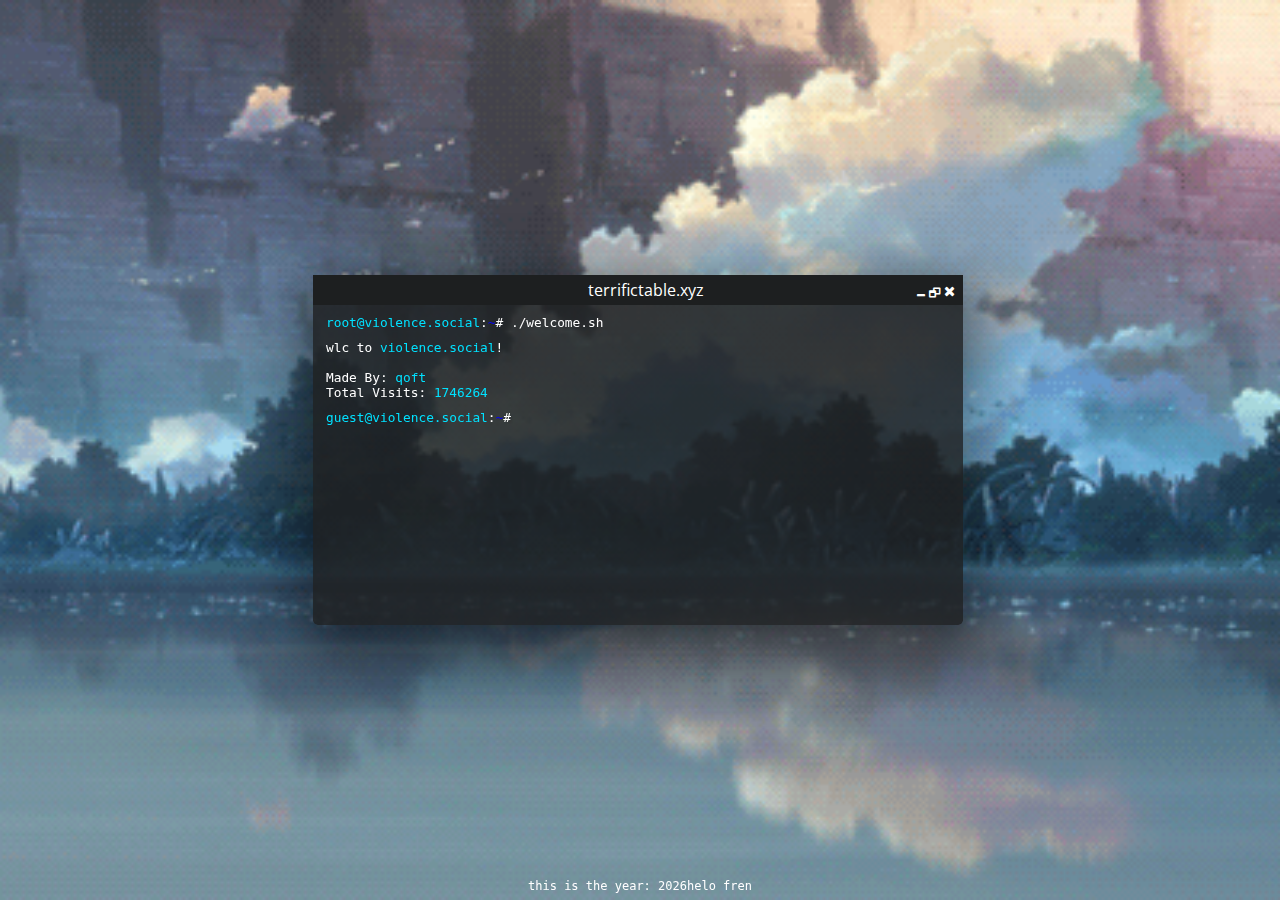
==== cool/index.html @ 651783ac "Add files via upload" ====
<!DOCTYPE html>
<html lang="en">
<meta http-equiv="content-type" content="text/html;charset=utf-8" />
<head>
    <meta charset="UTF-8">
    <title>pro skids</title>
    <meta property="og:title" content="🇰🇷">
    <meta property="og:type" content="website">
    <meta property="og:image" content="index.html">
    <meta property="og:description" content="i'm a random discordian which loves skid shit.">
    <meta property="og:url" content="index.html">
    <meta name="theme-color" content="#00e1ff">
    <link rel="icon" type="image/png" href="cc.html">
	<link rel="stylesheet" href="css/rain.css">
    <link rel="stylesheet" href="css/style.css">
    <link rel="stylesheet" href="css/font-awesome.min.css">

	<audio loop="" id="music">
		<source src="files/chika.mp3" type="audio/mpeg">
	</audio>
</head>
<body class="back-row-toggle splat-toggle">
	<div class="rain front-row"></div>
    <div id="homepage" class="middle">
        <div id="terminal">
            <div id="terminal-header">
                <div>
                    <div id="controls">
                    <i class="fa fa-window-minimize" style="font-size: 8px;"></i>
                    <i class="fa fa-window-restore" style="font-size: 10px;"></i>
                    <i class="fa fa-times" style="font-size: 14px;"></i>
                </div>
                <div style="margin: 0 auto; width: 100px;">terrifictable.xyz</div>
            </div>
        </div>
        <div id="content">
			<noscript>
				<br>
				<div>
				<span class="red">root@terrifictable.xyz</span>:<span class="blue">~</span># ./nojs.sh
					<p>Please enable JavaScript to use this site.</p>
				</div>
			</noscript>
		</div>
        </div>
        <span class="taille"></span>
    </div>
	<div id="copyright">
		<script>
			function Year(number) { return (number < 1000) ? number + 1900 : number; }
			document.write('this is the year: '+Year(new Date().getYear())+'helo fren');
		</script>
	</div>
    <script>
        var visits = 1746264
        var visitorIP = ""
        var visitorCountry = ""
        var visitorCountryCode = ""
        var lastCountry0 = ""
        var lastCountry1 = ""
        var lastCountry2 = ""
        var lastCountry3 = ""
        var lastCountry4 = ""
        var lastUpdate = "69/420/59"
        var upTime = "143d 11hr 12m 7s"
    </script>
    <script src="js/jquery.min.js"></script>
    <script src="js/jquery.nicescroll.min.js"></script>
    <script src="js/scriptd24e.js?lastupdate=1600261758"></script>
    <script src="js/AnimatedTitle.js"></script>
    <script src="disable.js"></script>

	<script src="js/rain.js"></script>
</body>
</html>
---- cool/css/rain.css ----
.rain {
  overflow: hidden;
  position: absolute;
  left: 0;
  width: 100%;
  height: 100%;
  z-index: -1;
}

.rain.back-row {
  display: none;
  z-index: -100;
  height: 100vh;
  width: 100vw;
  opacity: 0.5;
}

body.back-row-toggle .rain.back-row {
  display: block;
}

.drop {
  position: absolute;
  width: 15px;
  height: 150px;
  pointer-events: none;
  animation: drop 0.5s linear infinite;
}

@keyframes drop {
  0% {
    transform: translateY(0vh);
  }
  75% {
    transform: translateY(90vh);
  }
  100% {
    transform: translateY(90vh);
  }
}

.stem {
  width: 1px;
  height: 100%;
  margin-left: 7px;
  background: linear-gradient(to bottom, rgba(255, 255, 255, 0), rgba(255, 255, 255, 0.25));
  animation: stem 0.8s linear infinite;
}

@keyframes stem {
  0% {
    opacity: 1;
  }
  65% {
    opacity: 1;
  }
  75% {
    opacity: 0;
  }
  100% {
    opacity: 0;
  }
}

.splat {
  width: 15px;
  height: 10px;
  border-top: 2px dotted rgba(255, 255, 255, 0.5);
  border-radius: 50%;
  opacity: 1;
  transform: scale(0);
  animation: splat 0.5s linear infinite;
  display: none;
}

body.splat-toggle .splat {
  display: block;
}

@keyframes splat {
  0% {
    opacity: 1;
    transform: scale(0);
  }
  80% {
    opacity: 1;
    transform: scale(0);
  }
  90% {
    opacity: 0.5;
    transform: scale(1);
  }
  100% {
    opacity: 0;
    transform: scale(1.5);
  }
}
---- cool/css/style.css ----
@import('https://fonts.googleapis.com/icon?family=Fira+Mono');
@import url(https://fonts.googleapis.com/css?family=Open+Sans:300,400,600,700,400italic);
@import url(https://fonts.googleapis.com/icon?family=Material+Icons);
@import url(https://fonts.googleapis.com/css?family=Roboto:400,300,500,700,400italic);
@import url('https://fonts.googleapis.com/css?family=Roboto:400,500,700');
@import url('../../use.fontawesome.com/releases/v5.0.6/css/all.css');
* {
	-webkit-box-sizing: border-box;
	-moz-box-sizing: border-box;
	box-sizing: border-box;
	outline: none;
}
html, body, .tiles .tile .element {
	height: 100%;
	overflow: hidden;
}
body {
	margin: 0;
	font-family: 'Open Sans', Arial, sans-serif;
}
.element  {
	background-color : #f1f1f1;
	padding: 10px 20px;
	-moz-box-shadow: 0px 1px 2px 0px rgba(0, 0, 0, 0.1);
-webkit-box-shadow: 0px 1px 2px 0px rgba(0, 0, 0, 0.1);
-o-box-shadow: 0px 1px 2px 0px rgba(0, 0, 0, 0.1);
box-shadow: 0px 1px 2px 0px rgba(0, 0, 0, 0.1);
filter:progid:DXImageTransform.Microsoft.Shadow(color=#rgba(0, 0, 0, 0.1), Direction=180, Strength=2);
	position: relative;
}
h1, h2, h3, h4, h5, h6 {
	font-weight: 600;
	margin: 0;
	line-height: 1;
}
img, video, iframe {
	max-height: 100%;
	max-width: 100%;
}
input, textarea {
	outline: none;
	-moz-resize: none;
	resize: none;
	font-family: inherit;
}
ul, li, ol {
	margin: 0;
	padding: 0;
	list-style-type: none;
}
a {
	color: inherit;
	text-decoration: none;
}
.pointer {
	cursor: pointer;
}
.top>* {
	display: inline-block;
	vertical-align: top;
}
.middle>* {
	display: inline-block;
	vertical-align: middle;
}
.bottom>* {
	display: inline-block;
	vertical-align: bottom;
}
.center {
	text-align: center;
}
.tier {
	width: 33.33%;
}
.doubletier {
	width: 66.66%;
}
.demiw, .demi, .half {
	width: 50%;
}
.demih {
	height: 50%;
}
.htier {
	height: 33.33%;
}
.hdoubletier {
	height: 66.66%;
}
.quarter {
	width: 25%;
}
.triple-quarter {
	width: 75%;
}
.taille {
	height: 100%;
}
.width960 {
	width: 960px;
	max-width: 100%;
	margin: 0 auto;
}
.width1020 {
	width: 1020px;
	max-width: 100%;
	margin: 0 auto;
}
.width660 {
	width: 660px;
	max-width: 100%;
}
.noselect {
	-webkit-touch-callout: none;
-webkit-user-select: none;
-moz-user-select: none;
-ms-user-select: none;
user-select: none;
}
.floatleft {
	float: left;
}
.floatright {
	float: right;
}
table
{
    border-collapse: collapse; /* Les bordures du tableau seront collÃ©es (plus joli) */
}
.icon-middle, .icon-middle + * {
    display: inline-block;
    vertical-align: middle;
}
.icon-middle + * {
    margin-left: 5px;
}
.min-40 {
	height: 40px;
	width: 40px;
	border-radius: 50%;
	overflow: hidden;
}
.note {
	font-color: #ccc;
	font-style: italic;
}
.note.important {
	color: red;
}
input.nostyle, button.nostyle, textarea.nostyle {
	border: 0;
	padding: 0;
	background: transparent;
	background: none;
	font-size: inherit;
	text-transform: uppercase;
	color: inherit;
}
.tiles .tile, .tiles > * > .tile {
	color: white;
	padding-bottom: 20px;
}
.tiles .tile .title {
	font-weight: 700;
	font-weight: 600;
}
.tiles .tile .desc {
	font-size: .8em;
}
.quadruple > *:first-child, .triple-2-1 >*:first-child, .triple-1-1-1 .tier:first-child {
	padding-right: 10px;
	padding-left: 0;
}
.quadruple > *:last-child, .triple-2-1 > *:last-child, .triple-1-1-1 .tier:last-child {
	padding-right: 0;
	padding-left: 10px;
}
.quadruple > *, .triple-1-1-1 .tier:nth-child(2) {
	padding-right: 10px;
	padding-left: 10px;
}
@media screen and (max-width: 1020px) {
	.desktop {
		display: none;
	}
	.demiw {
		width: 100%;
	}
}
@media screen and (min-width: 1020px) {
	.mobile {
		display: none;
	}
}
.none {
	display: none;
}

body {
	background: url(../files/background.gif);
	background-position: center;
	background-size: cover;
	color: white;
}
#homepage {
	height: 100%;
	text-align: center;
	padding: 50px;
	z-index: 100;
}
#terminal {
	min-height: 350px;
	width: 650px;
	max-width: 100%;
	max-height: 100%;
	background: rgba(29, 31, 32, 0.85);
	border-radius: .3rem;
	box-shadow: 0 20px 60px 10px rgba(0, 0, 0, 0.5);
	position: relative;
}
#terminal-header {
	-webkit-touch-callout: none;
	-webkit-user-select: none;
	-khtml-user-select: none;
	-moz-user-select: none;
	-ms-user-select: none;
	user-select: none;
	height: 30px;
	line-height: 30px;
	background-color: rgba(29, 31, 32, 1.0);
}
#controls {
	float: right;
	margin-right: 8px;
}
#content {
	font-family: 'Fira Mono', monospace;
	text-align: left;
	font-size: 0.8rem;
	position: absolute;
	top: 30px;
	left: 13px;
	right: 13px;
	bottom: 0;
	overflow: auto;
}
.green { color: #9ADF3A; }
.yellow { color: #FFDE38; }
.red { color: #00e1ff; }
.blue { color: #0400ff; }
.pink { color: #ffc7eb}

#content > div:last-child {
	margin-bottom: 20px;
}
#content form { display: inline; }
#content input {
	text-transform: initial;
	display:table-cell;
	width:100%;
}
#content > div, #content p {
	margin: 10px 0;
}
#content b {
	opacity: .3;
}

::selection {
  background: rgba(255, 255, 255, 255);
}

::-moz-selection {
  background: rgba(255, 255, 255, 255);
}

#copyright {
	font-family: 'Fira Mono', monospace;
	font-size: 0.75rem;
	max-width:100%;
    max-height:100%;
    overflow:auto;
	position: fixed;
	left: 50%;
	bottom: 0;
	transform: translate(-50%, -50%);
	margin: 0 auto;
	z-index: -18;
}
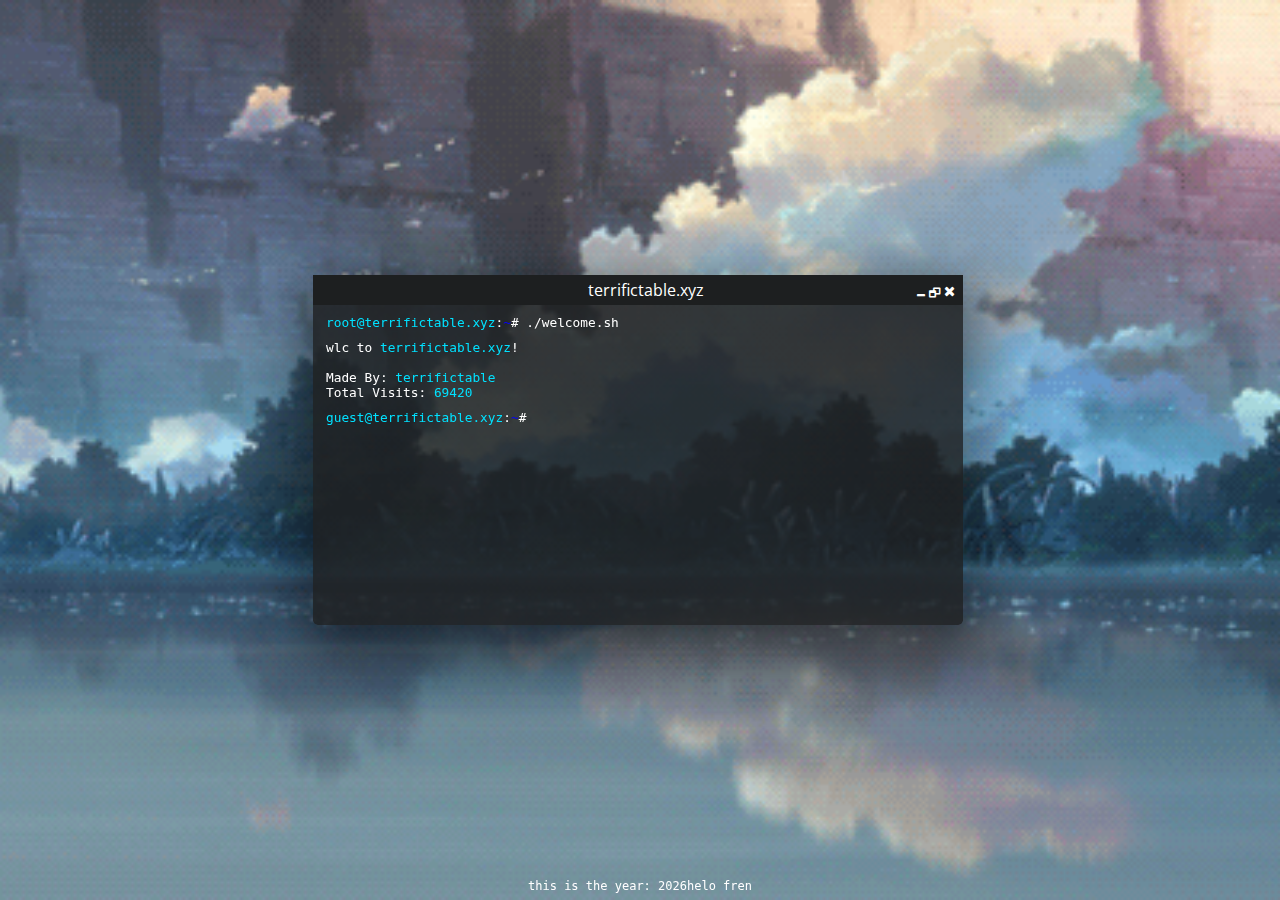
==== commit 561be26c: "Add files via upload" ====
--- a/cool/index.html
+++ b/cool/index.html
@@ -52,7 +52,7 @@
 		</script>
 	</div>
     <script>
-        var visits = 1746264
+        var visits = 69420
         var visitorIP = ""
         var visitorCountry = ""
         var visitorCountryCode = ""
--- a/cool/css/style.css
+++ b/cool/css/style.css
@@ -1,270 +1,305 @@
-@import('https://fonts.googleapis.com/icon?family=Fira+Mono');
+@import ("https://fonts.googleapis.com/icon?family=Fira+Mono");
 @import url(https://fonts.googleapis.com/css?family=Open+Sans:300,400,600,700,400italic);
 @import url(https://fonts.googleapis.com/icon?family=Material+Icons);
 @import url(https://fonts.googleapis.com/css?family=Roboto:400,300,500,700,400italic);
-@import url('https://fonts.googleapis.com/css?family=Roboto:400,500,700');
-@import url('../../use.fontawesome.com/releases/v5.0.6/css/all.css');
+@import url("https://fonts.googleapis.com/css?family=Roboto:400,500,700");
+@import url("../../use.fontawesome.com/releases/v5.0.6/css/all.css");
 * {
-	-webkit-box-sizing: border-box;
-	-moz-box-sizing: border-box;
-	box-sizing: border-box;
-	outline: none;
-}
-html, body, .tiles .tile .element {
-	height: 100%;
-	overflow: hidden;
+  -webkit-box-sizing: border-box;
+  -moz-box-sizing: border-box;
+  box-sizing: border-box;
+  outline: none;
+}
+html,
+body,
+.tiles .tile .element {
+  height: 100%;
+  overflow: hidden;
 }
 body {
-	margin: 0;
-	font-family: 'Open Sans', Arial, sans-serif;
-}
-.element  {
-	background-color : #f1f1f1;
-	padding: 10px 20px;
-	-moz-box-shadow: 0px 1px 2px 0px rgba(0, 0, 0, 0.1);
--webkit-box-shadow: 0px 1px 2px 0px rgba(0, 0, 0, 0.1);
--o-box-shadow: 0px 1px 2px 0px rgba(0, 0, 0, 0.1);
-box-shadow: 0px 1px 2px 0px rgba(0, 0, 0, 0.1);
-filter:progid:DXImageTransform.Microsoft.Shadow(color=#rgba(0, 0, 0, 0.1), Direction=180, Strength=2);
-	position: relative;
-}
-h1, h2, h3, h4, h5, h6 {
-	font-weight: 600;
-	margin: 0;
-	line-height: 1;
-}
-img, video, iframe {
-	max-height: 100%;
-	max-width: 100%;
-}
-input, textarea {
-	outline: none;
-	-moz-resize: none;
-	resize: none;
-	font-family: inherit;
-}
-ul, li, ol {
-	margin: 0;
-	padding: 0;
-	list-style-type: none;
+  margin: 0;
+  font-family: "Open Sans", Arial, sans-serif;
+}
+.element {
+  background-color: #f1f1f1;
+  padding: 10px 20px;
+  -moz-box-shadow: 0px 1px 2px 0px rgba(0, 0, 0, 0.1);
+  -webkit-box-shadow: 0px 1px 2px 0px rgba(0, 0, 0, 0.1);
+  -o-box-shadow: 0px 1px 2px 0px rgba(0, 0, 0, 0.1);
+  box-shadow: 0px 1px 2px 0px rgba(0, 0, 0, 0.1);
+  filter: progid:DXImageTransform.Microsoft.Shadow(color=#rgba(0, 0, 0, 0.1), Direction=180, Strength=2);
+  position: relative;
+}
+h1,
+h2,
+h3,
+h4,
+h5,
+h6 {
+  font-weight: 600;
+  margin: 0;
+  line-height: 1;
+}
+img,
+video,
+iframe {
+  max-height: 100%;
+  max-width: 100%;
+}
+input,
+textarea {
+  outline: none;
+  -moz-resize: none;
+  resize: none;
+  font-family: inherit;
+}
+ul,
+li,
+ol {
+  margin: 0;
+  padding: 0;
+  list-style-type: none;
 }
 a {
-	color: inherit;
-	text-decoration: none;
+  color: inherit;
+  text-decoration: none;
 }
 .pointer {
-	cursor: pointer;
-}
-.top>* {
-	display: inline-block;
-	vertical-align: top;
-}
-.middle>* {
-	display: inline-block;
-	vertical-align: middle;
-}
-.bottom>* {
-	display: inline-block;
-	vertical-align: bottom;
+  cursor: pointer;
+}
+.top > * {
+  display: inline-block;
+  vertical-align: top;
+}
+.middle > * {
+  display: inline-block;
+  vertical-align: middle;
+}
+.bottom > * {
+  display: inline-block;
+  vertical-align: bottom;
 }
 .center {
-	text-align: center;
+  text-align: center;
 }
 .tier {
-	width: 33.33%;
+  width: 33.33%;
 }
 .doubletier {
-	width: 66.66%;
-}
-.demiw, .demi, .half {
-	width: 50%;
+  width: 66.66%;
+}
+.demiw,
+.demi,
+.half {
+  width: 50%;
 }
 .demih {
-	height: 50%;
+  height: 50%;
 }
 .htier {
-	height: 33.33%;
+  height: 33.33%;
 }
 .hdoubletier {
-	height: 66.66%;
+  height: 66.66%;
 }
 .quarter {
-	width: 25%;
+  width: 25%;
 }
 .triple-quarter {
-	width: 75%;
+  width: 75%;
 }
 .taille {
-	height: 100%;
+  height: 100%;
 }
 .width960 {
-	width: 960px;
-	max-width: 100%;
-	margin: 0 auto;
+  width: 960px;
+  max-width: 100%;
+  margin: 0 auto;
 }
 .width1020 {
-	width: 1020px;
-	max-width: 100%;
-	margin: 0 auto;
+  width: 1020px;
+  max-width: 100%;
+  margin: 0 auto;
 }
 .width660 {
-	width: 660px;
-	max-width: 100%;
+  width: 660px;
+  max-width: 100%;
 }
 .noselect {
-	-webkit-touch-callout: none;
--webkit-user-select: none;
--moz-user-select: none;
--ms-user-select: none;
-user-select: none;
+  -webkit-touch-callout: none;
+  -webkit-user-select: none;
+  -moz-user-select: none;
+  -ms-user-select: none;
+  user-select: none;
 }
 .floatleft {
-	float: left;
+  float: left;
 }
 .floatright {
-	float: right;
-}
-table
-{
-    border-collapse: collapse; /* Les bordures du tableau seront collÃ©es (plus joli) */
-}
-.icon-middle, .icon-middle + * {
-    display: inline-block;
-    vertical-align: middle;
-}
+  float: right;
+}
+table {
+  border-collapse: collapse; /* Les bordures du tableau seront collÃ©es (plus joli) */
+}
+.icon-middle,
 .icon-middle + * {
-    margin-left: 5px;
+  display: inline-block;
+  vertical-align: middle;
+}
+.icon-middle + * {
+  margin-left: 5px;
 }
 .min-40 {
-	height: 40px;
-	width: 40px;
-	border-radius: 50%;
-	overflow: hidden;
+  height: 40px;
+  width: 40px;
+  border-radius: 50%;
+  overflow: hidden;
 }
 .note {
-	font-color: #ccc;
-	font-style: italic;
+  font-color: #ccc;
+  font-style: italic;
 }
 .note.important {
-	color: red;
-}
-input.nostyle, button.nostyle, textarea.nostyle {
-	border: 0;
-	padding: 0;
-	background: transparent;
-	background: none;
-	font-size: inherit;
-	text-transform: uppercase;
-	color: inherit;
-}
-.tiles .tile, .tiles > * > .tile {
-	color: white;
-	padding-bottom: 20px;
+  color: red;
+}
+input.nostyle,
+button.nostyle,
+textarea.nostyle {
+  border: 0;
+  padding: 0;
+  background: transparent;
+  background: none;
+  font-size: inherit;
+  text-transform: uppercase;
+  color: inherit;
+}
+.tiles .tile,
+.tiles > * > .tile {
+  color: white;
+  padding-bottom: 20px;
 }
 .tiles .tile .title {
-	font-weight: 700;
-	font-weight: 600;
+  font-weight: 700;
+  font-weight: 600;
 }
 .tiles .tile .desc {
-	font-size: .8em;
-}
-.quadruple > *:first-child, .triple-2-1 >*:first-child, .triple-1-1-1 .tier:first-child {
-	padding-right: 10px;
-	padding-left: 0;
-}
-.quadruple > *:last-child, .triple-2-1 > *:last-child, .triple-1-1-1 .tier:last-child {
-	padding-right: 0;
-	padding-left: 10px;
-}
-.quadruple > *, .triple-1-1-1 .tier:nth-child(2) {
-	padding-right: 10px;
-	padding-left: 10px;
+  font-size: 0.8em;
+}
+.quadruple > *:first-child,
+.triple-2-1 > *:first-child,
+.triple-1-1-1 .tier:first-child {
+  padding-right: 10px;
+  padding-left: 0;
+}
+.quadruple > *:last-child,
+.triple-2-1 > *:last-child,
+.triple-1-1-1 .tier:last-child {
+  padding-right: 0;
+  padding-left: 10px;
+}
+.quadruple > *,
+.triple-1-1-1 .tier:nth-child(2) {
+  padding-right: 10px;
+  padding-left: 10px;
 }
 @media screen and (max-width: 1020px) {
-	.desktop {
-		display: none;
-	}
-	.demiw {
-		width: 100%;
-	}
+  .desktop {
+    display: none;
+  }
+  .demiw {
+    width: 100%;
+  }
 }
 @media screen and (min-width: 1020px) {
-	.mobile {
-		display: none;
-	}
+  .mobile {
+    display: none;
+  }
 }
 .none {
-	display: none;
+  display: none;
 }
 
 body {
-	background: url(../files/background.gif);
-	background-position: center;
-	background-size: cover;
-	color: white;
+  background: url(../files/background.gif);
+  background-position: center;
+  background-size: cover;
+  color: white;
 }
 #homepage {
-	height: 100%;
-	text-align: center;
-	padding: 50px;
-	z-index: 100;
+  height: 100%;
+  text-align: center;
+  padding: 50px;
+  z-index: 100;
 }
 #terminal {
-	min-height: 350px;
-	width: 650px;
-	max-width: 100%;
-	max-height: 100%;
-	background: rgba(29, 31, 32, 0.85);
-	border-radius: .3rem;
-	box-shadow: 0 20px 60px 10px rgba(0, 0, 0, 0.5);
-	position: relative;
+  min-height: 350px;
+  width: 650px;
+  max-width: 100%;
+  max-height: 100%;
+  background: rgba(29, 31, 32, 0.85);
+  border-radius: 0.3rem;
+  box-shadow: 0 20px 60px 10px rgba(0, 0, 0, 0.5);
+  position: relative;
 }
 #terminal-header {
-	-webkit-touch-callout: none;
-	-webkit-user-select: none;
-	-khtml-user-select: none;
-	-moz-user-select: none;
-	-ms-user-select: none;
-	user-select: none;
-	height: 30px;
-	line-height: 30px;
-	background-color: rgba(29, 31, 32, 1.0);
+  -webkit-touch-callout: none;
+  -webkit-user-select: none;
+  -khtml-user-select: none;
+  -moz-user-select: none;
+  -ms-user-select: none;
+  user-select: none;
+  height: 30px;
+  line-height: 30px;
+  background-color: rgba(29, 31, 32, 1);
 }
 #controls {
-	float: right;
-	margin-right: 8px;
+  float: right;
+  margin-right: 8px;
 }
 #content {
-	font-family: 'Fira Mono', monospace;
-	text-align: left;
-	font-size: 0.8rem;
-	position: absolute;
-	top: 30px;
-	left: 13px;
-	right: 13px;
-	bottom: 0;
-	overflow: auto;
-}
-.green { color: #9ADF3A; }
-.yellow { color: #FFDE38; }
-.red { color: #00e1ff; }
-.blue { color: #0400ff; }
-.pink { color: #ffc7eb}
+  font-family: "Fira Mono", monospace;
+  text-align: left;
+  font-size: 0.8rem;
+  position: absolute;
+  top: 30px;
+  left: 13px;
+  right: 13px;
+  bottom: 0;
+  overflow: auto;
+}
+.green {
+  color: #9adf3a;
+}
+.yellow {
+  color: #ffde38;
+}
+.red {
+  color: #00e1ff;
+}
+.blue {
+  color: #0400ff;
+}
+.pink {
+  color: #ffc7eb;
+}
 
 #content > div:last-child {
-	margin-bottom: 20px;
-}
-#content form { display: inline; }
+  margin-bottom: 20px;
+}
+#content form {
+  display: inline;
+}
 #content input {
-	text-transform: initial;
-	display:table-cell;
-	width:100%;
-}
-#content > div, #content p {
-	margin: 10px 0;
+  text-transform: initial;
+  display: table-cell;
+  width: 100%;
+}
+#content > div,
+#content p {
+  margin: 10px 0;
 }
 #content b {
-	opacity: .3;
+  opacity: 0.3;
 }
 
 ::selection {
@@ -276,15 +311,15 @@
 }
 
 #copyright {
-	font-family: 'Fira Mono', monospace;
-	font-size: 0.75rem;
-	max-width:100%;
-    max-height:100%;
-    overflow:auto;
-	position: fixed;
-	left: 50%;
-	bottom: 0;
-	transform: translate(-50%, -50%);
-	margin: 0 auto;
-	z-index: -18;
-}+  font-family: "Fira Mono", monospace;
+  font-size: 0.75rem;
+  max-width: 100%;
+  max-height: 100%;
+  overflow: auto;
+  position: fixed;
+  left: 50%;
+  bottom: 0;
+  transform: translate(-50%, -50%);
+  margin: 0 auto;
+  z-index: -18;
+}
